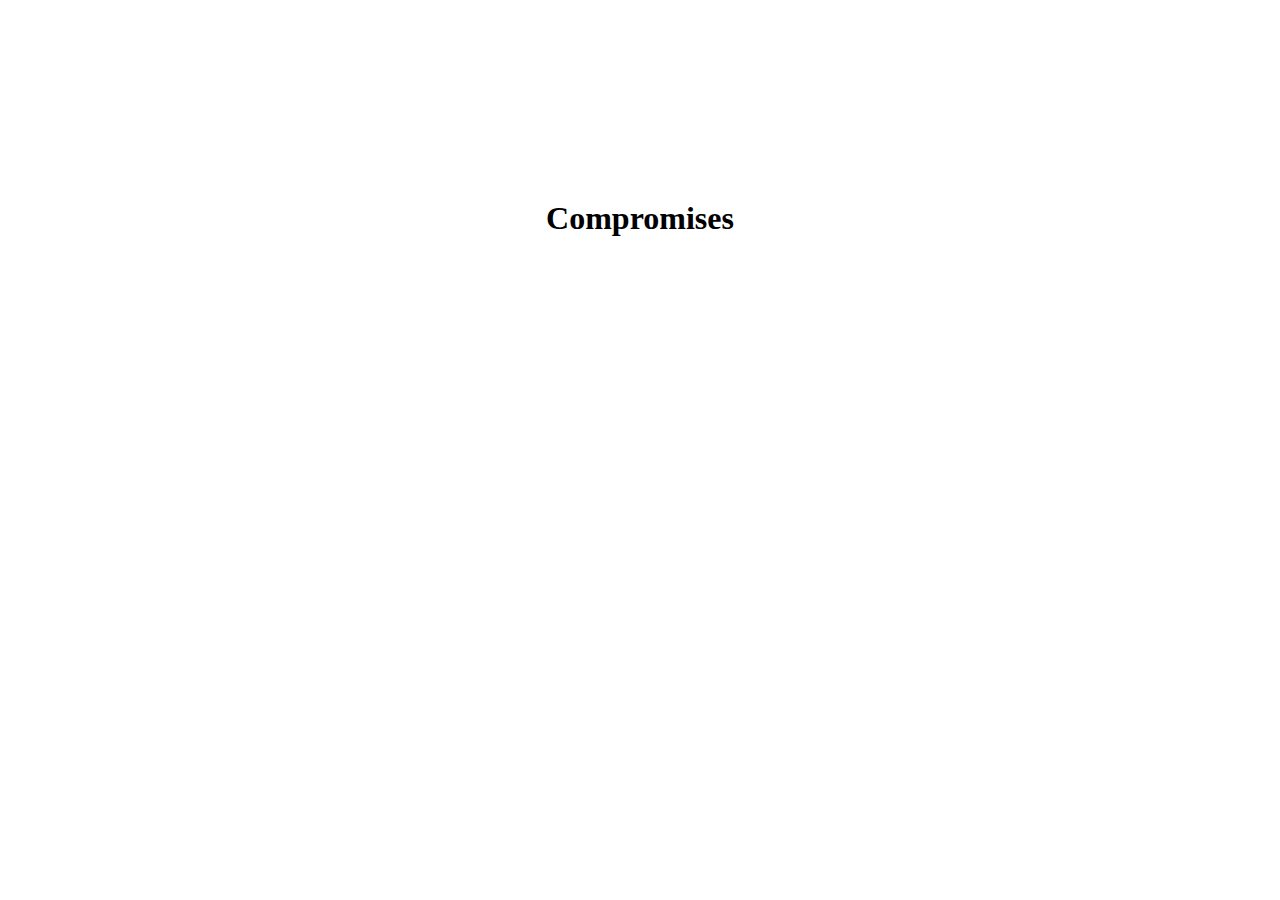
==== basic.html @ 7ac4fa62 "Added basic html/css tutorial" ====
<html>
	<style>
		h1 {
			margin-top:200px;
			text-align: center;
		}
		h1:hover {
			animation:orbit 2s linear infinite;
		}
		@keyframes orbit {
		from {
			transform:rotate(0deg);
			-webkit-transform:rotate(0deg);}
		to {
			transform:rotate(360deg);
			-webkit-transform:rotate(360deg);
		}
		}
	</style>

	<head>
		<title> Website! </title>
	</head>

	<body>
		<h1> Compromises </h1>
	</body>
</html>
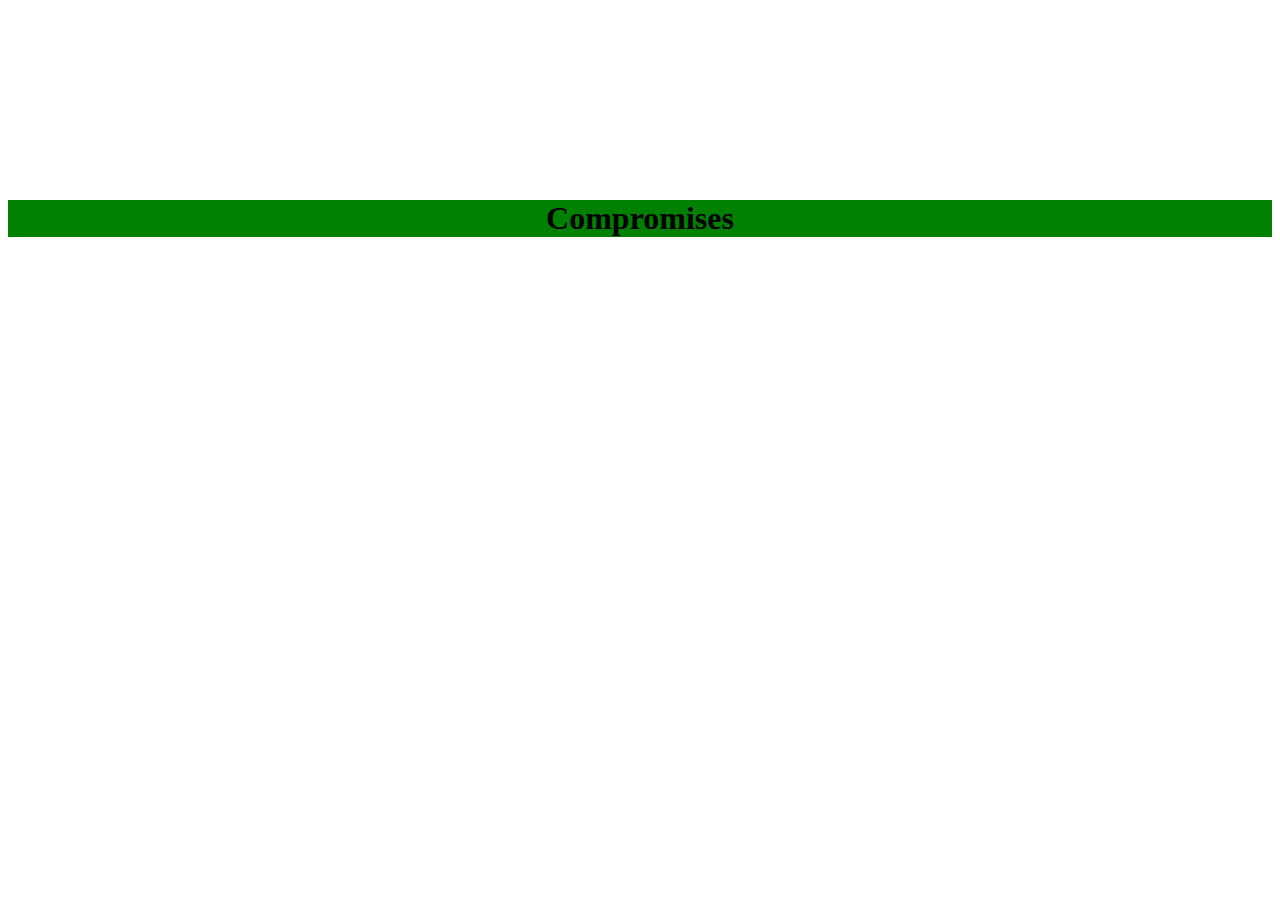
==== commit 6696615e: "I made a clock" ====
--- a/basic.html
+++ b/basic.html
@@ -1,28 +1,33 @@
 <html>
 	<style>
-		h1 {
-			margin-top:200px;
-			text-align: center;
-		}
-		h1:hover {
-			animation:orbit 2s linear infinite;
-		}
+	h1 {
+	margin-top:200px;
+	text-align: center;
+	background: green;
+}
+	.rotateable {
+	animation:orbit 2s linear infinite;
+}
 		@keyframes orbit {
-		from {
-			transform:rotate(0deg);
-			-webkit-transform:rotate(0deg);}
-		to {
-			transform:rotate(360deg);
-			-webkit-transform:rotate(360deg);
-		}
-		}
+	from {
+		transform:rotate(0deg);
+		-webkit-transform:rotate(0deg);
+		transform-origin:right center;
+	}
+	to {
+		transform:rotate(360deg);
+		-webkit-transform:rotate(360deg);
+		transform-origin:right center;
+	}
+}
 	</style>
-
 	<head>
 		<title> Website! </title>
+		<script src="https://code.jquery.com/jquery-2.1.4.min.js"></script>
 	</head>
 
 	<body>
-		<h1> Compromises </h1>
+		<h1 class='rotateable'> Compromises </h1>
+	
 	</body>
 </html>